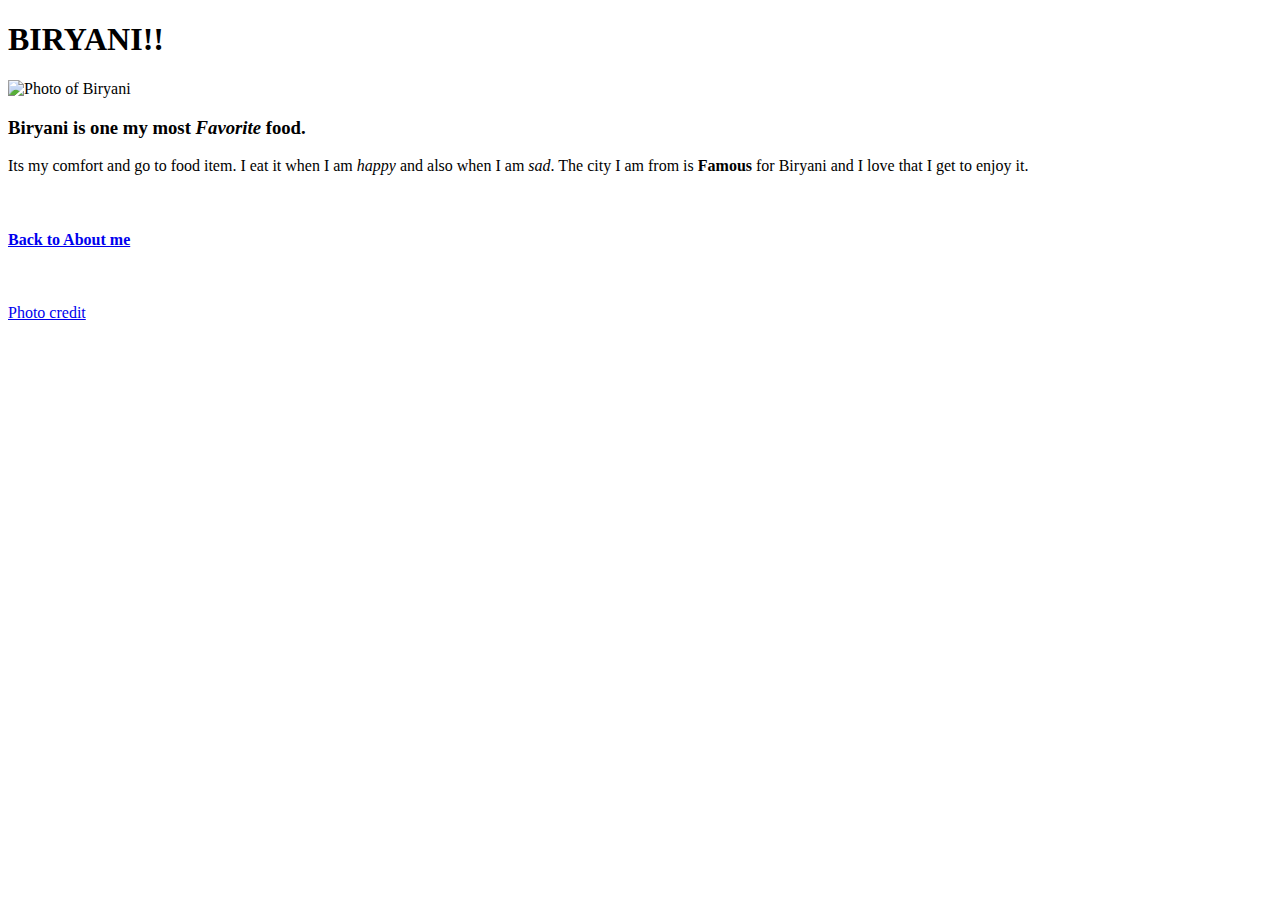
==== Favorite_food.html @ c3848a6c "Second webpage code" ====
<!DOCTYPE html>
<link rel="stylesheet" href="C:\Users\nraks\OneDrive\Documents\GitHub\activity2_3900\css\main.css" type="text/css"/>
<html lang="en">
    
    <head>
        <meta charset="UTF-8" />
        <meta name="viewport" content="width=device-width, initial-scale=1.0">
        <title>My Favorite Food</title>

    </head>

    <body>
       
        <h1 id="heading">BIRYANI!!</h1>

        <div class="mainDiv">
                    <img src="C:\Users\nraks\OneDrive\Documents\GitHub\activity2_3900\Pictures\Picture of Biryani.jpg" alt="Photo of Biryani" height="400">

                <h3>Biryani is one my most <em>Favorite</em> food.</h3>

                <p>Its my comfort and go to food item. I eat it when I am <em>happy</em> and also 
                    when I am <em>sad</em>. The city I am from is <strong>Famous</strong> for Biryani and I love that I get to enjoy it.
                </p>

                <br>
                <h4>
                    <a href="C:\Users\nraks\OneDrive\Documents\GitHub\activity2_3900\index.html">Back to About me</a>
                </h4>
                <br>

        </div>

        

    
    </body>
                
                <p class="footnote">
                    <a href="https://theyummydelights.com/wp-content/uploads/2021/12/hyderabadi-chiken-dum-biryani-recipe.jpg">Photo credit</a>
                </p>

</html>
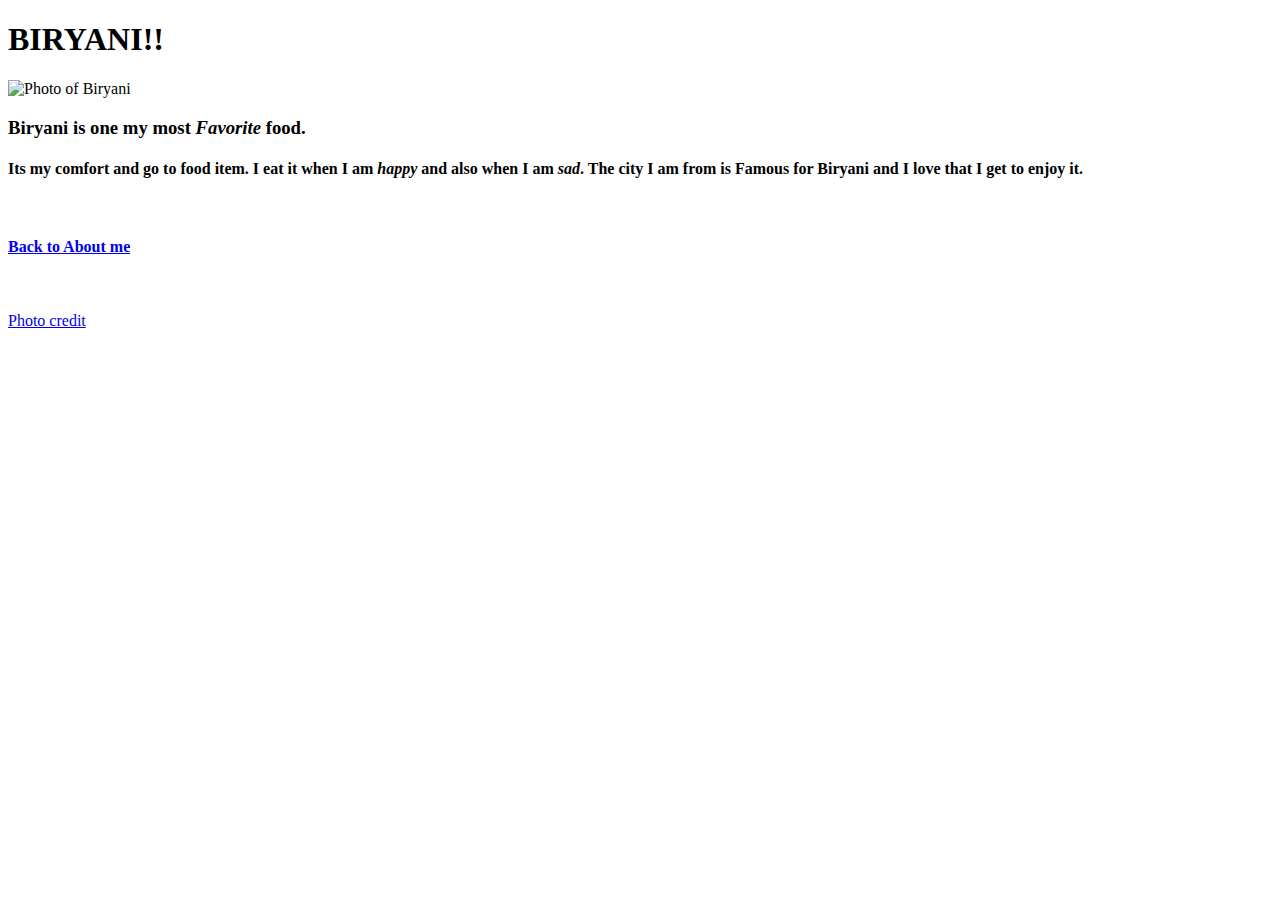
==== commit debc25ed: "updated files" ====
--- a/Favorite_food.html
+++ b/Favorite_food.html
@@ -14,13 +14,13 @@
         <h1 id="heading">BIRYANI!!</h1>
 
         <div class="mainDiv">
-                    <img src="C:\Users\nraks\OneDrive\Documents\GitHub\activity2_3900\Pictures\Picture of Biryani.jpg" alt="Photo of Biryani" height="400">
+                    <img class="biryani-picture" src="C:\Users\nraks\OneDrive\Documents\GitHub\activity2_3900\Pictures\Picture of Biryani.jpg" alt="Photo of Biryani" height="400">
 
                 <h3>Biryani is one my most <em>Favorite</em> food.</h3>
 
-                <p>Its my comfort and go to food item. I eat it when I am <em>happy</em> and also 
+                <h4>Its my comfort and go to food item. I eat it when I am <em>happy</em> and also 
                     when I am <em>sad</em>. The city I am from is <strong>Famous</strong> for Biryani and I love that I get to enjoy it.
-                </p>
+                </h4>
 
                 <br>
                 <h4>
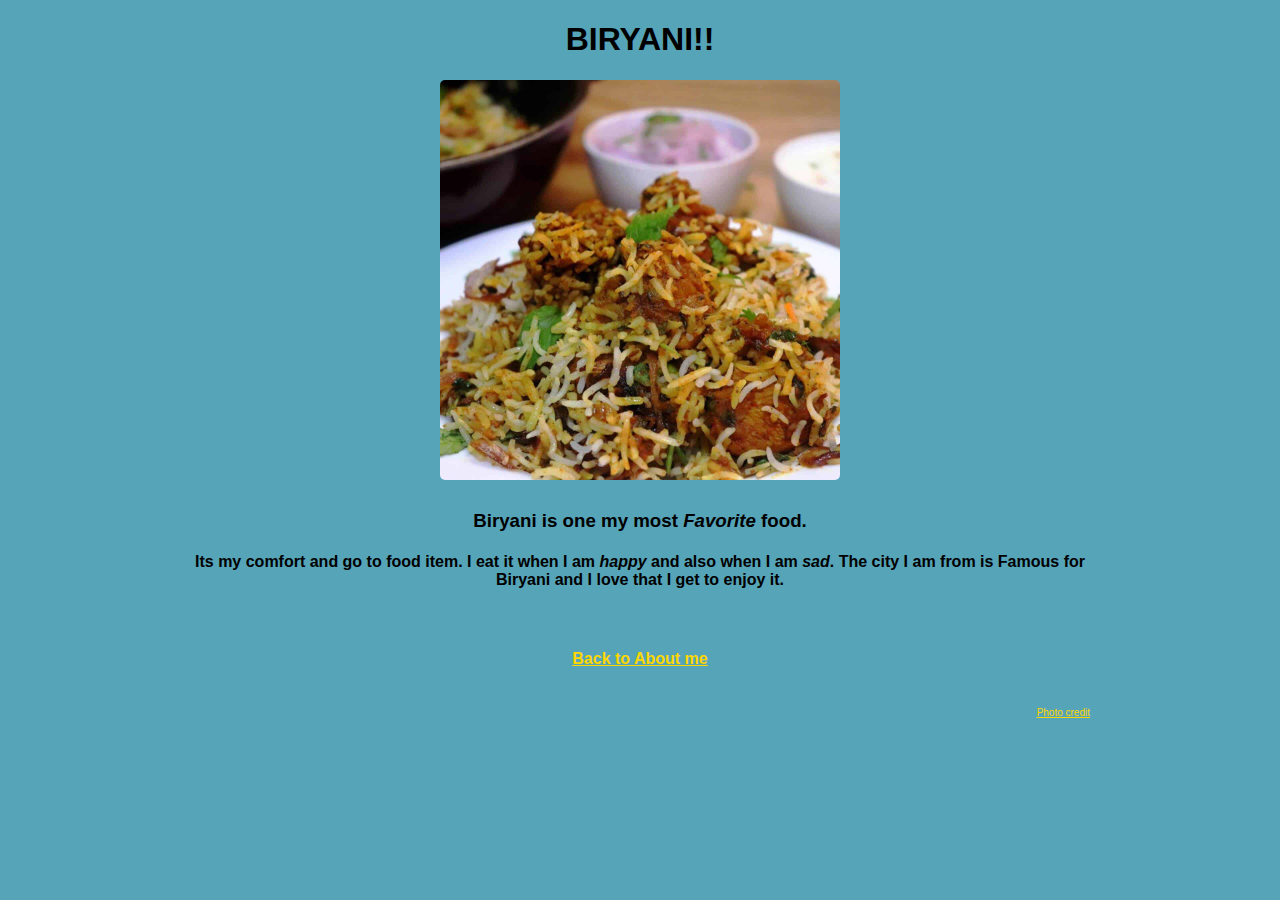
==== commit dd54ee08: "Update Favorite_food.html" ====
--- a/Favorite_food.html
+++ b/Favorite_food.html
@@ -1,5 +1,5 @@
 <!DOCTYPE html>
-<link rel="stylesheet" href="C:\Users\nraks\OneDrive\Documents\GitHub\activity2_3900\css\main.css" type="text/css"/>
+<link rel="stylesheet" href="css/main.css" type="text/css"/>
 <html lang="en">
     
     <head>
@@ -14,7 +14,7 @@
         <h1 id="heading">BIRYANI!!</h1>
 
         <div class="mainDiv">
-                    <img class="biryani-picture" src="C:\Users\nraks\OneDrive\Documents\GitHub\activity2_3900\Pictures\Picture of Biryani.jpg" alt="Photo of Biryani" height="400">
+                    <img class="biryani-picture" src="Pictures/Picture of Biryani.jpg" alt="Photo of Biryani" height="400">
 
                 <h3>Biryani is one my most <em>Favorite</em> food.</h3>
 
@@ -24,7 +24,7 @@
 
                 <br>
                 <h4>
-                    <a href="C:\Users\nraks\OneDrive\Documents\GitHub\activity2_3900\index.html">Back to About me</a>
+                    <a href="index.html">Back to About me</a>
                 </h4>
                 <br>
 
@@ -39,4 +39,4 @@
                     <a href="https://theyummydelights.com/wp-content/uploads/2021/12/hyderabadi-chiken-dum-biryani-recipe.jpg">Photo credit</a>
                 </p>
 
-</html>+</html>
--- a/css/main.css
+++ b/css/main.css
@@ -0,0 +1,56 @@
+#heading {
+    text-align: center;
+}
+
+a {
+    color: gold;
+}
+
+.intro {
+    font-family: 'Brush Script MT', cursive;
+    font-size: 35px;
+    text-align: center;
+    max-width: 1000px;
+    margin: 0 auto;
+    padding: 0 5%;
+}
+
+.biryani-picture {
+    display: block;
+    max-width: 400px;
+    margin: 0 auto 30px;
+    border-radius: 5px;
+}
+
+.mainDiv{
+    text-align: center ;
+    max-width: 900px;
+    margin: 0 auto;
+    padding: 0 5%;
+}
+
+.my-picture {
+    display: block;
+    max-width: 400px;
+    margin: 0 auto 30px;
+    border-radius: 5px;
+}
+body {
+    background-color:  #56a4b8;
+    font-family: 'Open Sans', sans-serif;
+}
+
+h2 {
+    font-family: 'Franklin Gothic Medium', 'Arial Narrow', Arial, sans-serif
+    ;
+}
+
+.footnote {
+    text-align: right;
+    font-size: 10px;
+    max-width: 900px;
+    margin: 0 auto;
+    padding: 0 5%;
+}
+
+
